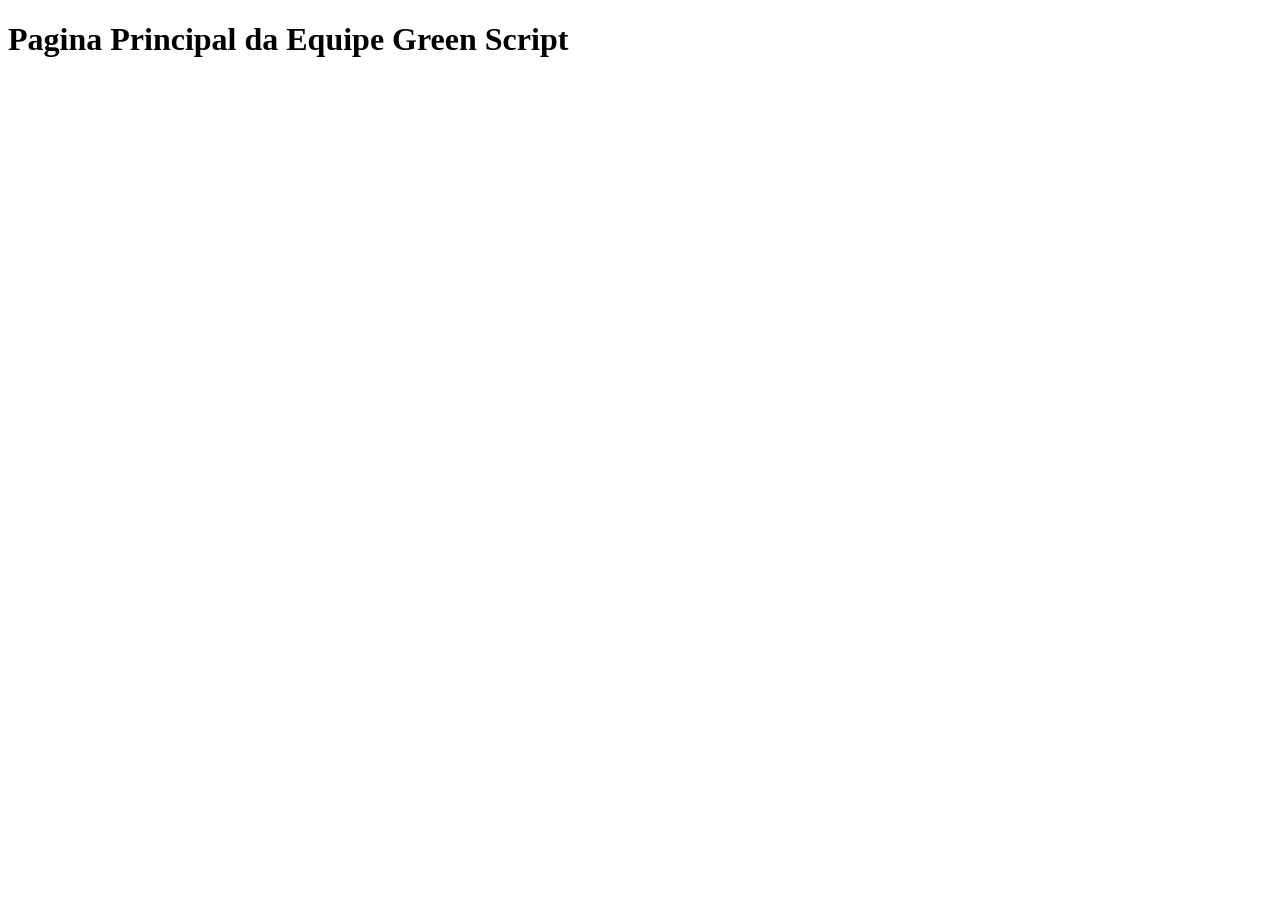
==== index.html @ 61724af3 "Primeiro Commit" ====
<!DOCTYPE html>
<html lang="en">
<head>
    <meta charset="UTF-8">
    <meta name="viewport" content="width=device-width, initial-scale=1.0">
    <title>Document</title>
</head>
<body>
    <h1>Pagina Principal da Equipe Green Script</h1>
</body>
</html>
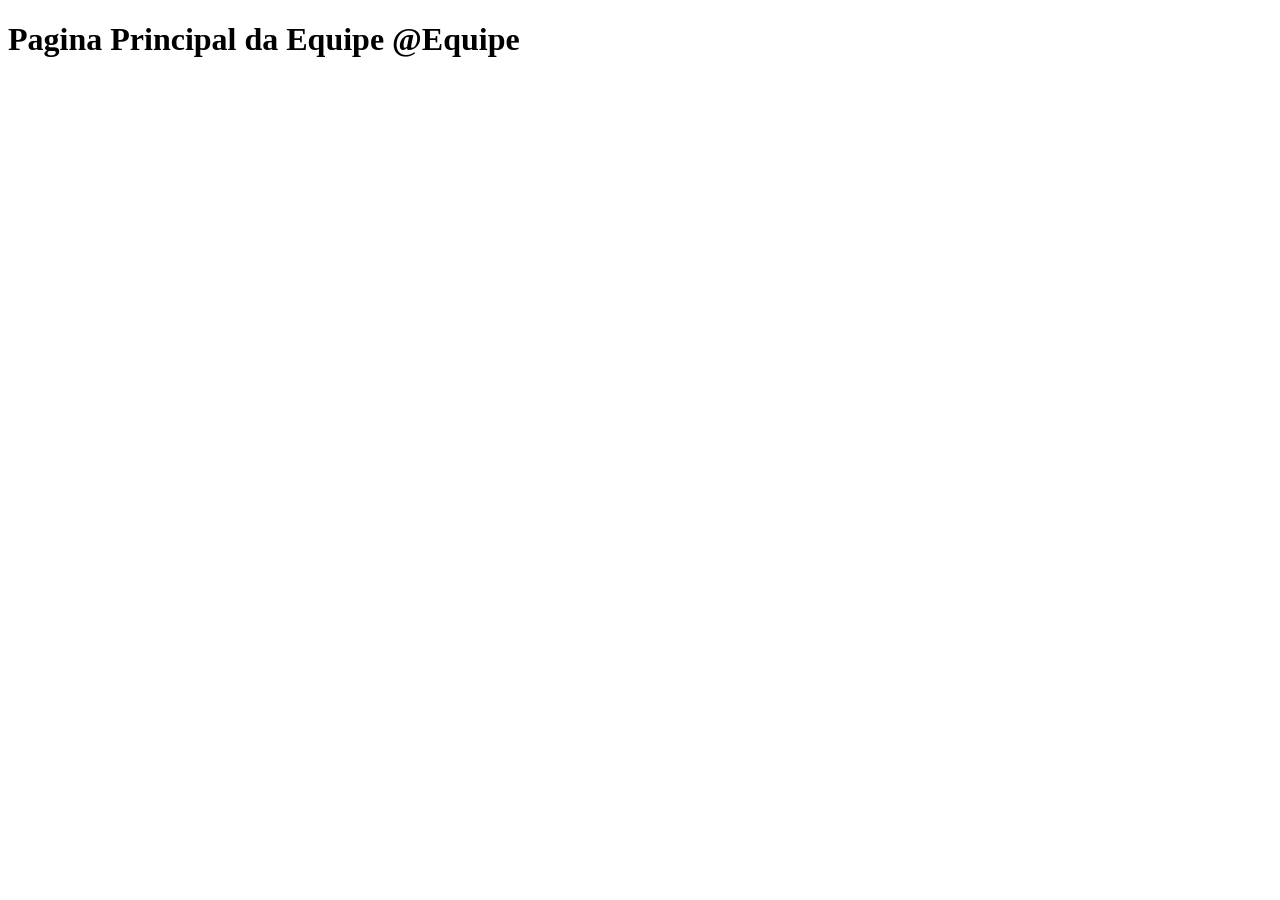
==== commit 762e5d52: "Update team name in homepage header Replace 'Pagina Principal da Equipe Green Script' with 'Pagina P" ====
--- a/index.html
+++ b/index.html
@@ -6,6 +6,6 @@
     <title>Document</title>
 </head>
 <body>
-    <h1>Pagina Principal da Equipe Green Script</h1>
+    <h1>Pagina Principal da Equipe @Equipe</h1>
 </body>
 </html>
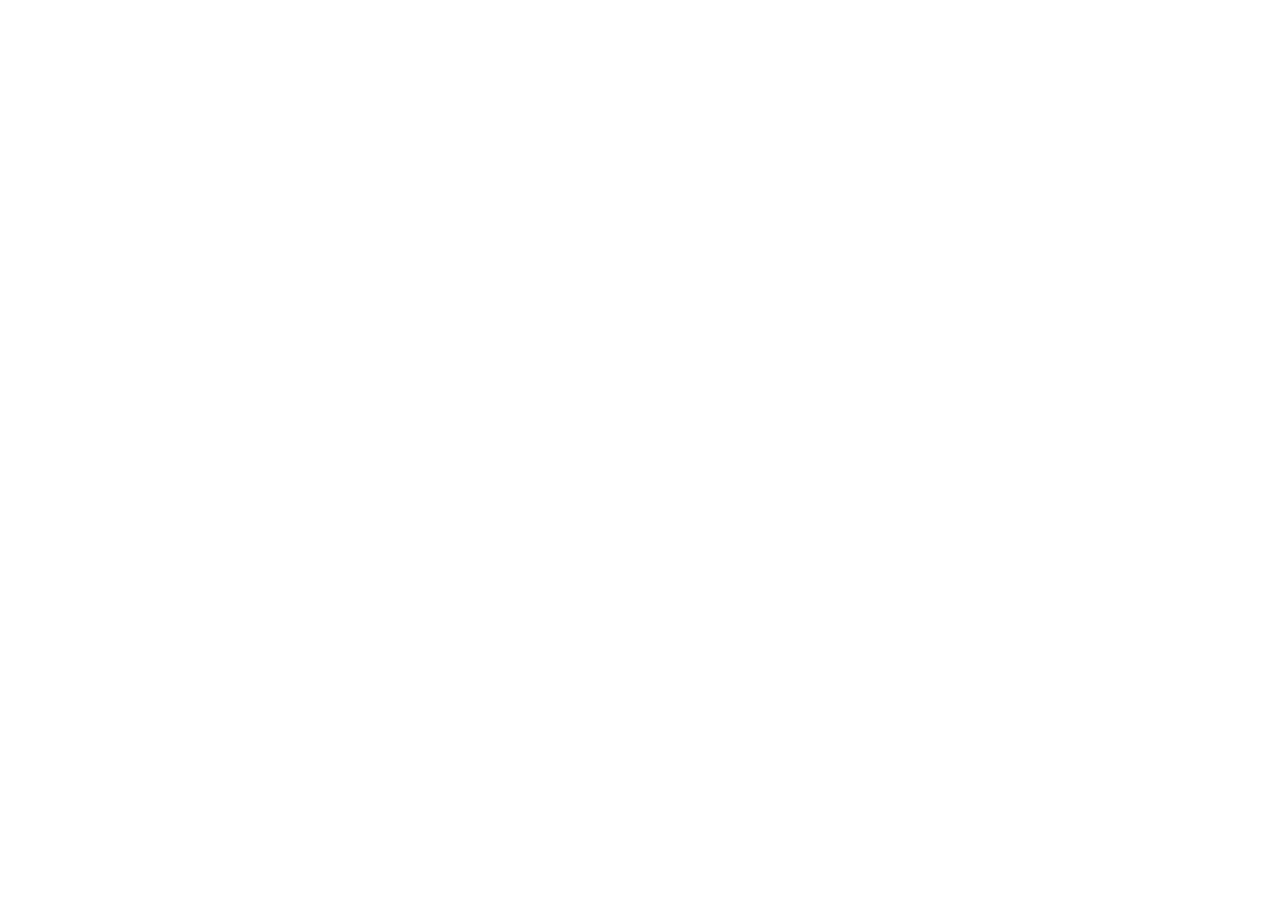
==== commit 04e5b4e7: "12/06" ====
--- a/index.html
+++ b/index.html
@@ -1,11 +1,18 @@
 <!DOCTYPE html>
-<html lang="en">
+<html lang="pt-br">
 <head>
     <meta charset="UTF-8">
     <meta name="viewport" content="width=device-width, initial-scale=1.0">
-    <title>Document</title>
+    <title>Green Script</title>
+
+    <link href="https://cdn.jsdelivr.net/npm/bootstrap@5.3.8/dist/css/bootstrap.min.css" rel="stylesheet" integrity="sha384-sRIl4kxILFvY47J16cr9ZwB07vP4J8+LH7qKQnuqkuIAvNWLzeN8tE5YBujZqJLB" crossorigin="anonymous">
+
+    <script defer src="https://cdn.jsdelivr.net/npm/bootstrap@5.3.8/dist/js/bootstrap.bundle.min.js" integrity="sha384-FKyoEForCGlyvwx9Hj09JcYn3nv7wiPVlz7YYwJrWVcXK/BmnVDxM+D2scQbITxI" crossorigin="anonymous"></script>
+
+    <script type="module" src="assets/js/lib.js"></script>
 </head>
 <body>
-    <h1>Pagina Principal da Equipe @Equipe</h1>
+    <gs-navbar></gs-navbar>
+
 </body>
 </html>
